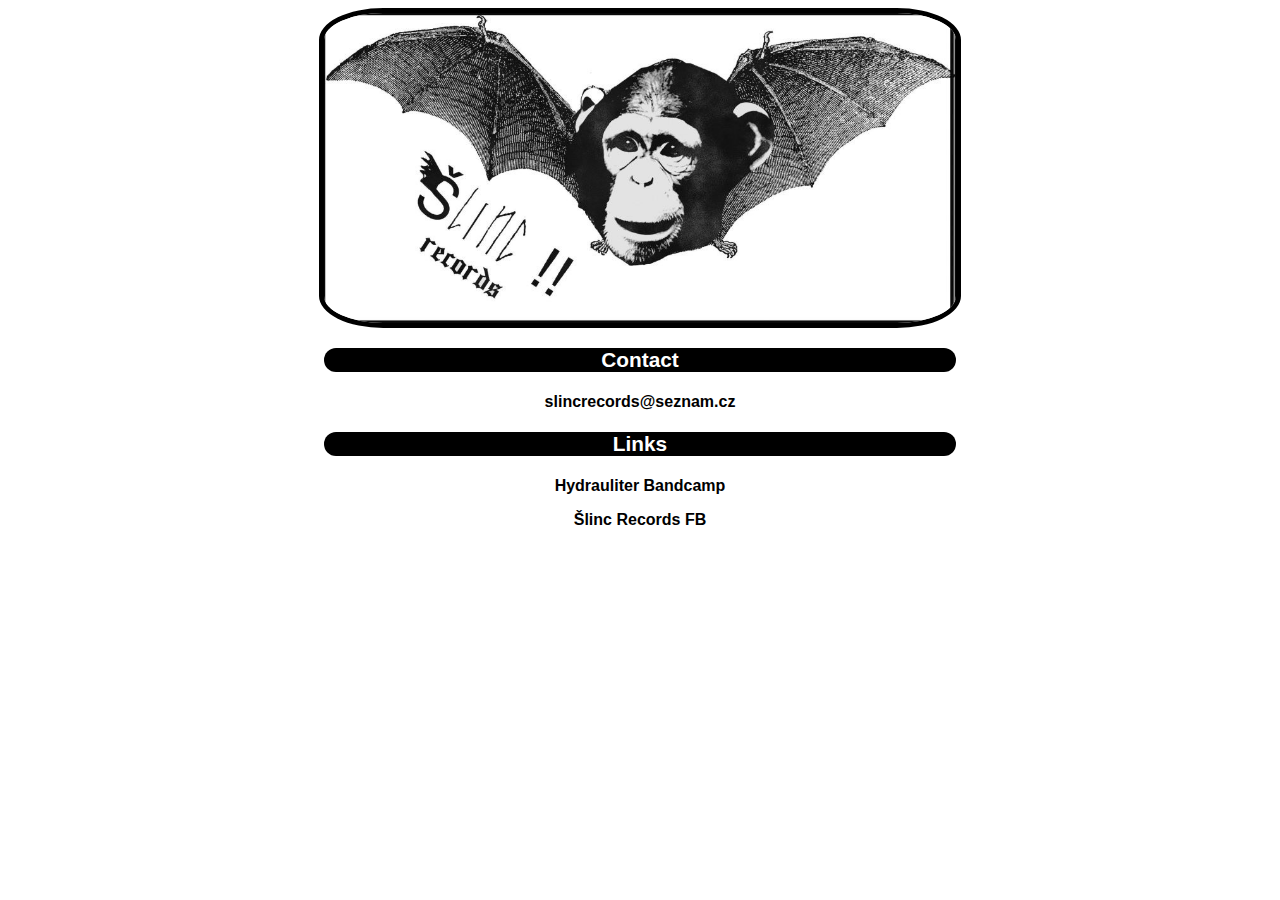
==== contact.html @ 678dac99 "Update" ====
<!doctype html>
<html lang="en">
 <head>
  <title>Šlinc Records</title>
  <link rel="stylesheet" href="style.css">
  <meta charset="UTF-8">
  <meta name="viewport" content="width=device-width, initial-scale=0.8">
   </head>
 
 <body>
     <a href="index.html"><img id="slinclogo" src="pictures/slincrecords.jpg"></a>
   <div>
    <h2>Contact</h2>
     <h3>slincrecords@seznam.cz</h3>
    <h2>Links</h2>
     <a href="https://hydrauliter.bandcamp.com/releases " target="_blank" style="text-decoration: none" ><h3>Hydrauliter Bandcamp</h3></a>
     <a href="https://www.facebook.com/slincrecords/" target="_blank" style="text-decoration: none"><h3>Šlinc Records FB</h3></a>
    </div>
    
    
    </body>
    <script src="script.js"></script>
  </html>
---- style.css ----
.container {
  border: solid 2px;
  display: flex;
  width: 40%;
  margin: auto;
}


body {
  background-image:url("");
  background-attachment: fixed;
  background-repeat:no-repeat;
  background-size:cover;
}

footer {
  font-family: 'Gill Sans', 'Gill Sans MT', Calibri, 'Trebuchet MS', sans-serif;
  width: 100%;
  height: 3% ;
  bottom: 0;
  position: fixed;
  background-color: black;
  color: white;
  text-align: center;
  vertical-align: center;
  font-size: inherit;
  }

.video_left {
  border-radius:  10% 10% 10% 10%;
  border: solid black 1px;
  }

.video_right {
  border-radius:  10% 10% 10% 10%;
  border: solid black 1px;
  }



.bandcamp {
  color: black;
  text-decoration: none;
  }

div {
  font-family: 'Gill Sans', 'Gill Sans MT', Calibri, 'Trebuchet MS', sans-serif;
  text-align: center;
  font-size:100%;
  color: black;
  }

img {
  height: 30%;
  width: 30%;
  margin: auto;
  border: solid black 5px;
  }

#SlincFest {
  height: 25%;
  width: 40%;
  margin: auto;
  display: block;
  border-radius:  10% 10% 10% 10%;
  } 


#slinclogo {
  height: 20%;
  width: 50%;
  margin: auto;
  display: block;
  border: solid black 5px;
  border-radius:  10% 10% 10% 10%;
  }

h2 {
  background-color: black;
  color: white;
  width: 50%;
  height: 8%;
  font-size: 130%;
  vertical-align: center;
  margin: auto;
  margin-top: 1em ;
  margin-bottom: 1em ;
  border-radius:  15px;
  }

h3 {
  font-size: 100%;
  width: 50%;
  vertical-align: center;
  margin: auto; 
  margin-top: 1em ;
  margin-bottom: 1em ;
  color:black;
  }

.prelease {
  font-family: 'Gill Sans', 'Gill Sans MT', Calibri, 'Trebuchet MS', sans-serif;
  text-align: center;
  font-size: 100%;
  color:black; 
  width: 50%;
  margin: auto;
  margin-bottom: 1em ;
  margin-top: 1em;
  }

.shop {
  height: 20%;
  width: 25%;
  margin: auto;
  border: solid black 5px;
  }
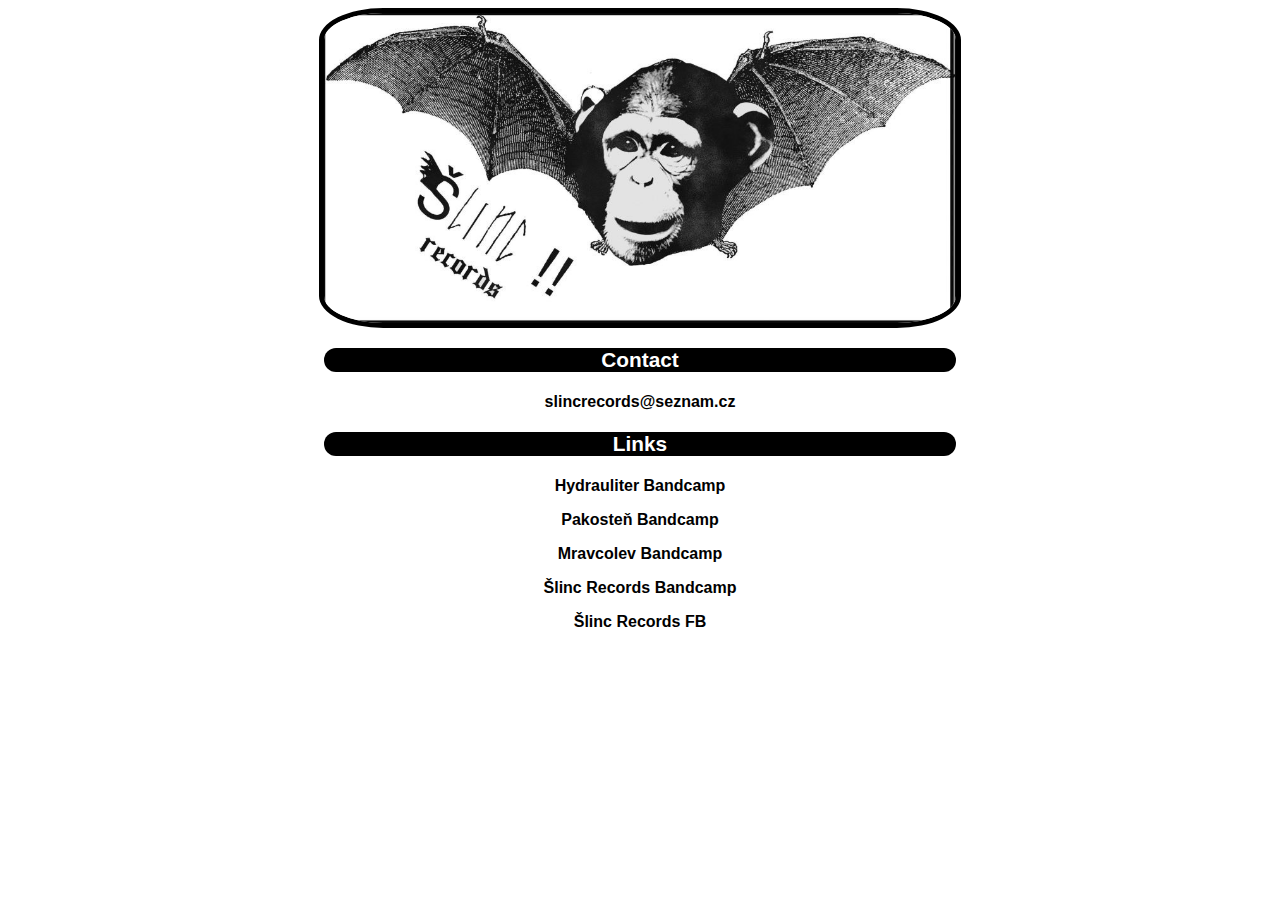
==== commit b8a3f35a: "links updated" ====
--- a/contact.html
+++ b/contact.html
@@ -14,6 +14,9 @@
      <h3>slincrecords@seznam.cz</h3>
     <h2>Links</h2>
      <a href="https://hydrauliter.bandcamp.com/releases " target="_blank" style="text-decoration: none" ><h3>Hydrauliter Bandcamp</h3></a>
+      <a href="https://pakosten.bandcamp.com/" target="_blank" style="text-decoration: none"><h3>Pakosteň Bandcamp</h3></a>
+       <a href="https://mravcolev.bandcamp.com/releases" target="_blank" style="text-decoration: none"><h3>Mravcolev Bandcamp</h3></a>
+       <a href="https://slincrecords.bandcamp.com/" target="_blank" style="text-decoration: none"><h3>Šlinc Records Bandcamp</h3></a>
      <a href="https://www.facebook.com/slincrecords/" target="_blank" style="text-decoration: none"><h3>Šlinc Records FB</h3></a>
     </div>
     
